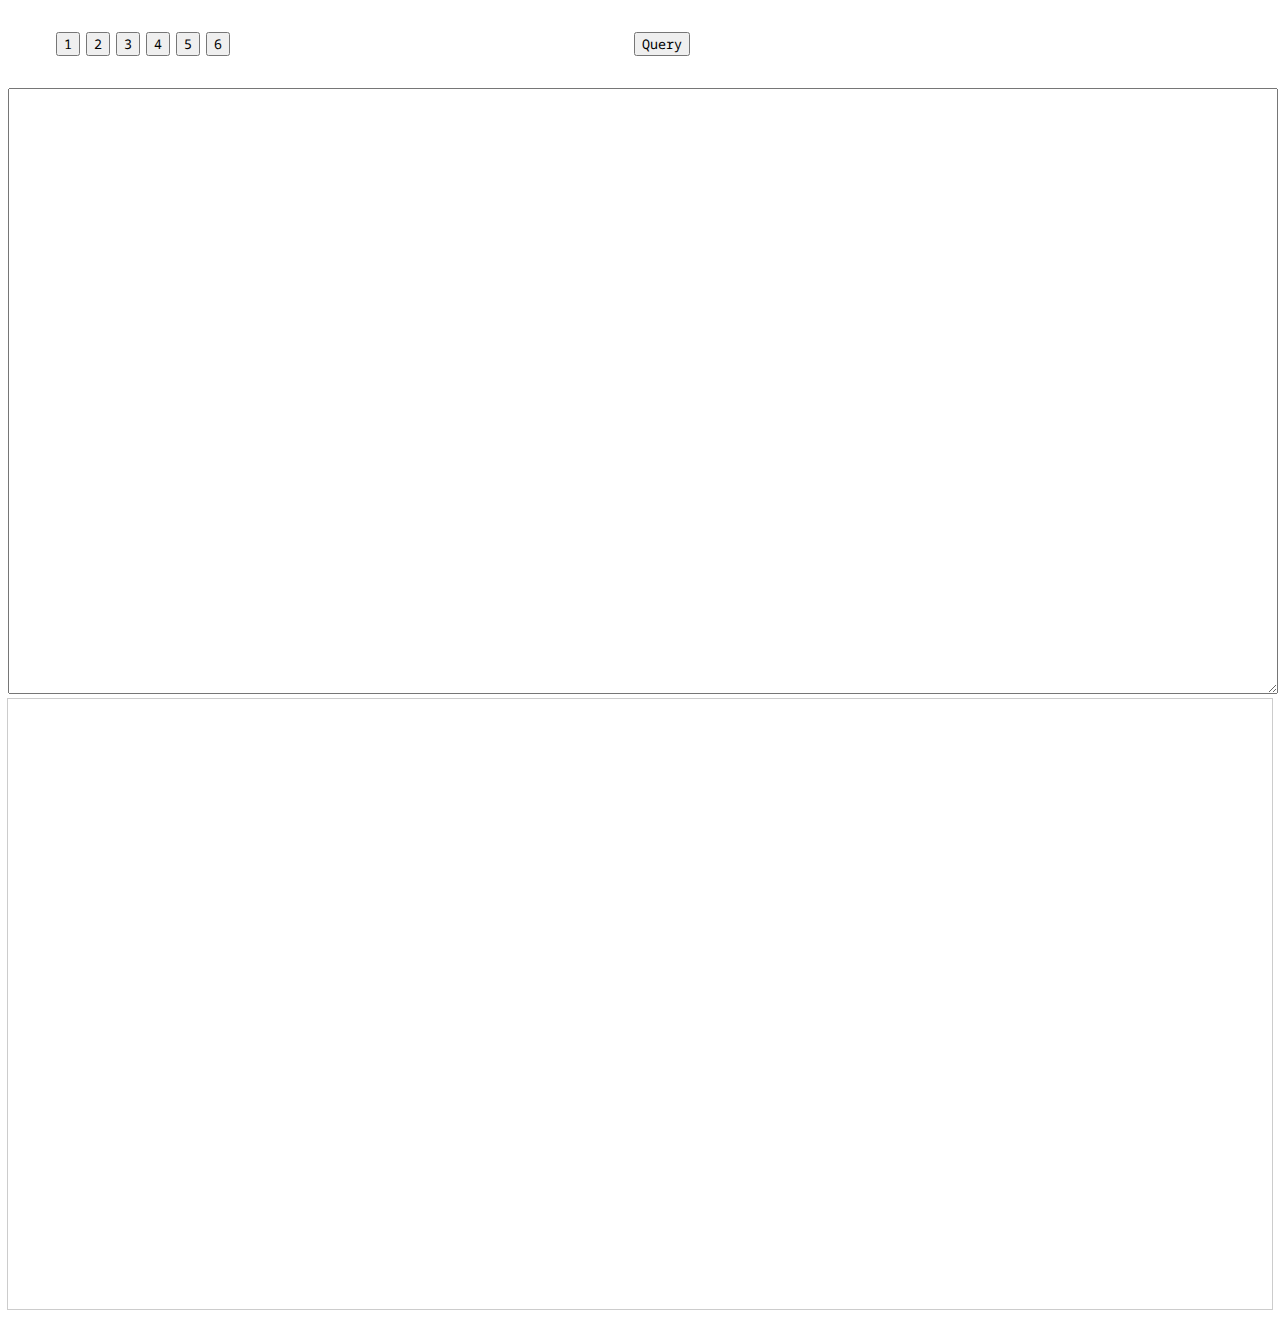
==== www/index.html @ f266b923 "up" ====
<!DOCTYPE html>
<html>
<head>
<meta charset="UTF-8" />
<title>GraphQL Demo</title>
<link href="https://fonts.googleapis.com/css?family=Droid+Sans+Mono" rel="stylesheet">
<link rel="stylesheet" href="https://maxcdn.bootstrapcdn.com/bootstrap/4.0.0-alpha.5/css/bootstrap.min.css" integrity="sha384-AysaV+vQoT3kOAXZkl02PThvDr8HYKPZhNT5h/CXfBThSRXQ6jW5DO2ekP5ViFdi" crossorigin="anonymous">
<link rel="stylesheet" href="style.css" type="text/css" />
<script src="https://ajax.googleapis.com/ajax/libs/jquery/3.1.1/jquery.min.js"></script>
<script src="script.js"></script>
</head>
<body>

<div class="container-fluid">

	<p id="queryBar"><button id="submitButton" onclick="sendQuery()" class="btn btn-primary">Query</button></p>

	<div class="col-lg-6">
		<textarea id="queryBox" style="width: 100%; height: 600px;"></textarea>
	</div>
	<div class="col-lg-6">
		<pre id="resultBox" style="height: 600px;">
		</pre>
	</div>
<div>

</body>
</html>
---- www/style.css ----
pre {outline: 1px solid #ccc; padding: 5px; margin: 5px; }
.string { color: green; }
.number { color: darkorange; }
.boolean { color: blue; }
.null { color: magenta; }
.key { color: red; }

* {
	font-family: 'Droid Sans Mono', monospace;
}

#queryBar {
	padding: 1rem 3rem;
	width: 40rem;
}

#queryBar button {
	margin-right: 6px;
}
#queryBar button:first-child {
	float: right;
}

pre {
	margin: 0;
}
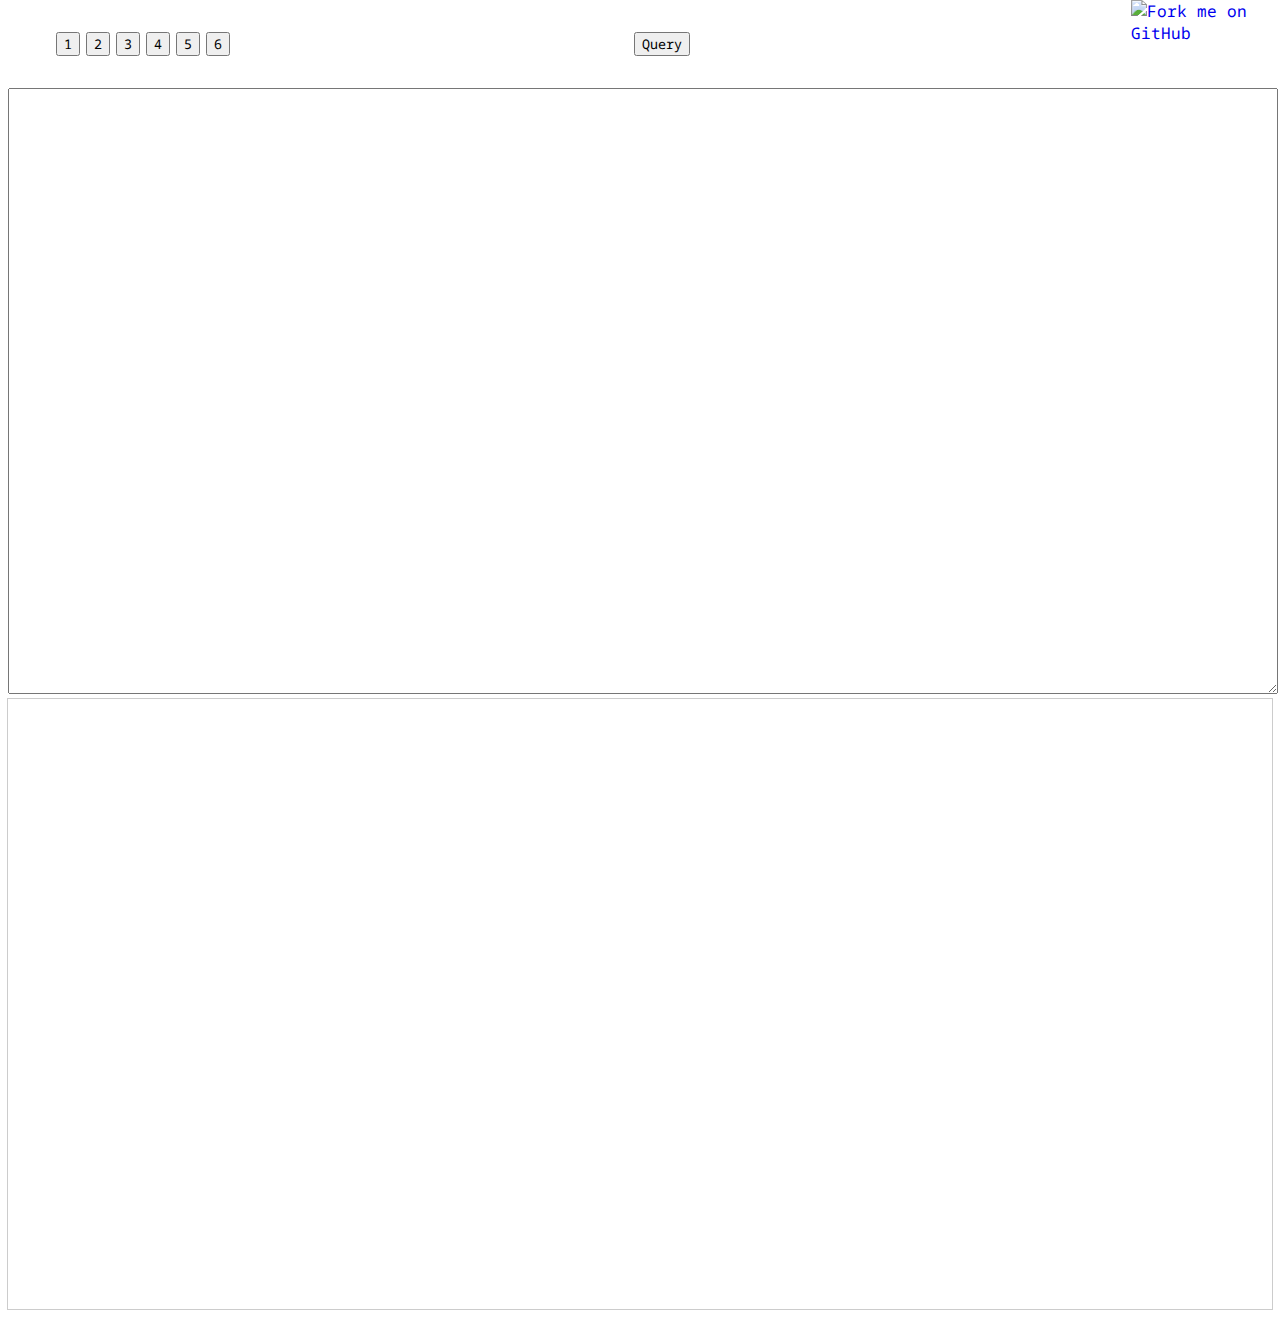
==== commit 9c60b99d: "add readme" ====
--- a/www/index.html
+++ b/www/index.html
@@ -10,6 +10,8 @@
 <script src="script.js"></script>
 </head>
 <body>
+
+<a href="https://github.com/zhengkai/tryGraphQL"><img class="github" src="https://camo.githubusercontent.com/e7bbb0521b397edbd5fe43e7f760759336b5e05f/68747470733a2f2f73332e616d617a6f6e6177732e636f6d2f6769746875622f726962626f6e732f666f726b6d655f72696768745f677265656e5f3030373230302e706e67" alt="Fork me on GitHub" data-canonical-src="https://s3.amazonaws.com/github/ribbons/forkme_right_green_007200.png"></a>
 
 <div class="container-fluid">
 
--- a/www/style.css
+++ b/www/style.css
@@ -7,6 +7,16 @@
 
 * {
 	font-family: 'Droid Sans Mono', monospace;
+}
+
+.github {
+	position: absolute;
+	top: 0;
+	right: 0;
+	border: 0;
+	z-index: 100;
+	width: 149px;
+	height: 149px;
 }
 
 #queryBar {
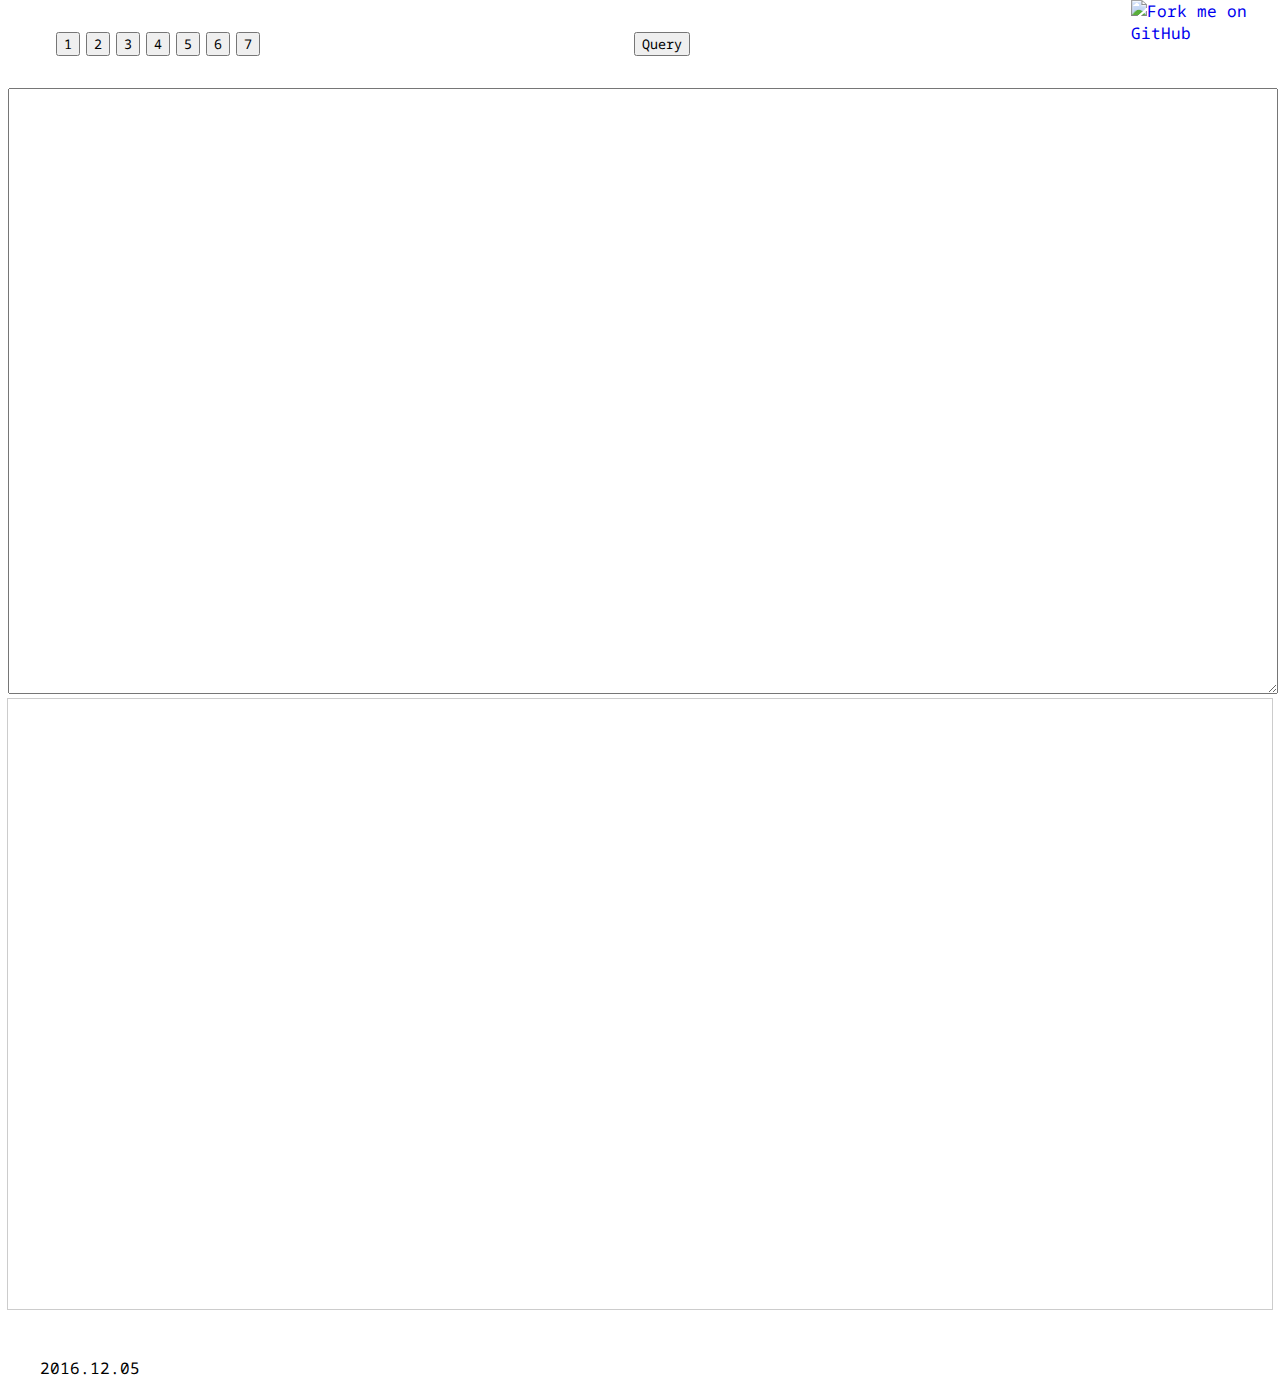
==== commit cfedbfdf: "work with graphqlviz" ====
--- a/www/index.html
+++ b/www/index.html
@@ -24,7 +24,9 @@
 		<pre id="resultBox" style="height: 600px;">
 		</pre>
 	</div>
-<div>
+</div>
+
+<foot>2016.12.05</foot>
 
 </body>
 </html>
--- a/www/style.css
+++ b/www/style.css
@@ -34,3 +34,8 @@
 pre {
 	margin: 0;
 }
+
+foot {
+	padding: 3rem 2rem 0;
+	display: block;
+}
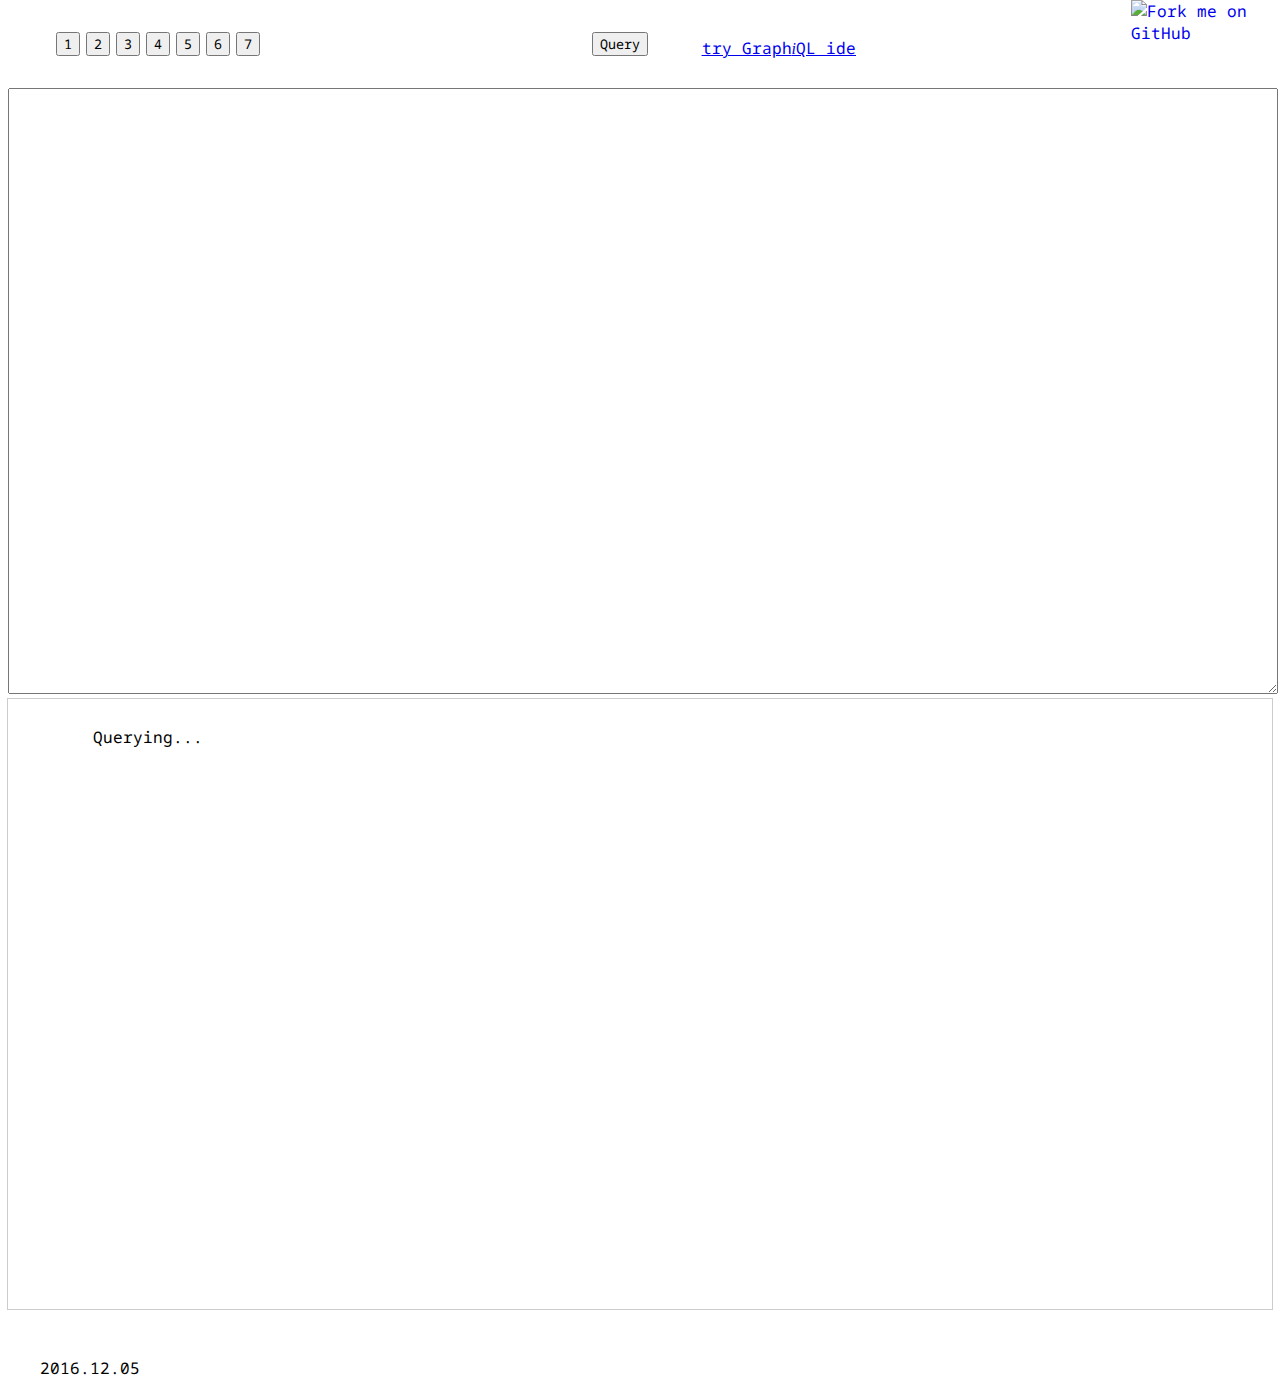
==== commit a147fc8a: "add ide" ====
--- a/www/index.html
+++ b/www/index.html
@@ -15,7 +15,10 @@
 
 <div class="container-fluid">
 
-	<p id="queryBar"><button id="submitButton" onclick="sendQuery()" class="btn btn-primary">Query</button></p>
+	<p id="queryBar">
+		<a href="ide">try Graph<span>i</span>QL ide</a>
+		<button id="submitButton" onclick="sendQuery()" class="btn btn-primary">Query</button>
+	</p>
 
 	<div class="col-lg-6">
 		<textarea id="queryBox" style="width: 100%; height: 600px;"></textarea>
--- a/www/style.css
+++ b/www/style.css
@@ -21,14 +21,27 @@
 
 #queryBar {
 	padding: 1rem 3rem;
-	width: 40rem;
+	width: 50rem;
 }
 
 #queryBar button {
 	margin-right: 6px;
 }
-#queryBar button:first-child {
+#queryBar button:first-of-type {
 	float: right;
+}
+
+#queryBar a {
+	float: right;
+	line-height: 2rem;
+	margin-left: 3rem;
+	text-decoration: underline;
+
+}
+
+#queryBar a span{
+	font-family: georgia;
+	font-style: italic;
 }
 
 pre {
